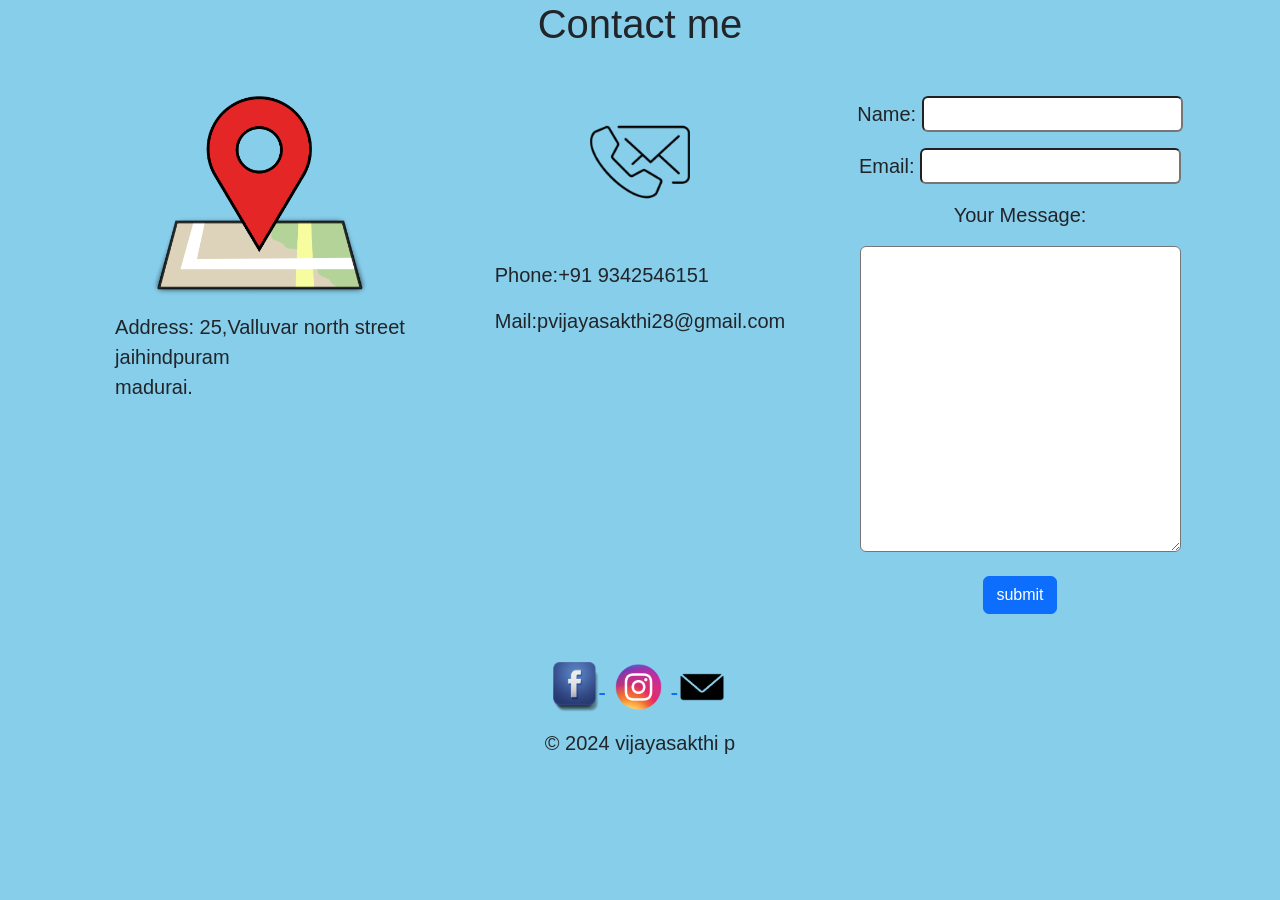
==== website/contact.html @ f43d6436 "Add files via upload" ====
<!DOCTYPE html>
<html lang="en">
<head>
    <meta charset="UTF-8">
    <meta name="viewport" content="width=device-width, initial-scale=1.0">
    <title>VIJAYASAKTHI 's CONTACT</title>
    <link href="https://cdn.jsdelivr.net/npm/bootstrap@5.3.3/dist/css/bootstrap.min.css" rel="stylesheet" integrity="sha384-QWTKZyjpPEjISv5WaRU9OFeRpok6YctnYmDr5pNlyT2bRjXh0JMhjY6hW+ALEwIH" crossorigin="anonymous">
</head>
<body style="font-family: sans-serif;background-color: skyblue;font-size: 20px;">

    <h1 class="d-flex justify-content-center mb-5">Contact me</h1>
    <div class="container">
        <div class="row">
            <div class="col-lg-4 d-flex justify-content-center">
                <div>
                    <img src="location.png" alt="" height="200" class="rounded mx-auto d-block">
                    
            
                    <p  class="p-3">
                        Address:
                        25,Valluvar north street <br>
                        jaihindpuram <br>
                        madurai.
                    </p>
                
                    </div>
            </div>
            <div class="col-lg-4 d-flex justify-content-center p-3">
                <div>
                    <img src="mailphone.png" alt="" height="100" class="rounded mx-auto d-block">
                    <p class="pt-5">Phone:+91 9342546151</p>
                    <p >Mail:pvijayasakthi28@gmail.com</p>
                </div>
            </div>
            <div class="col-lg-4">
                <div >
                    <form action="contact.html" method="post">
                        
                        <div class="pb-3" style="text-align: center;">
                            <label for="user" >Name:</label>
                            <input class="rounded" type="text" id="user" name="user">
                            
                        </div>
                   
                        
                       
                    <div class="pb-3" style="text-align: center;">
                            <label for="email">Email:</label>
                            <input class="rounded" type="email:" id="email" name="email">
                    </div>
                    
                    
                    
                    <div class="pb-3">
                        <p class="d-flex justify-content-center"> Your Message:</p>
                     
                        <textarea class=" rounded mx-auto d-block" name="message" id="message" rows="10" cols="25"></textarea>
                    </div>
        
                    <div class="pt-2 d-flex justify-content-center  mx-auto">
                        <a href="mailto:pvijayasakthi28@gmail.com" target="_self" class="btn btn-primary" >
                            submit
                        </a>
                        
                    </div>
                       
                    </form>
                </div>
            
               
            </div>
        </div>
    </div>
    
    <div class="row">
        <div class="col d-flex justify-content-center mt-5">
            <div>
                <a href="https://facebook.com/groups/elonmusk1/" target="_self">
                    <img src="fb.png" alt="" height="50">
                </a>
        
                <a href="https://www.instagram.com/elonmusk__.official/?hl=en" target="_self">
                    <img src="instagram.png" alt="" height="50">
                </a>
                
                <a href="mailto:pvijayasakthi28@gmail.com" target="_self">
                    <img src="email.png" alt="" height="50">
                </a>
            </div>
        </div>
    </div>
    <div class="row">
        <div class="col d-flex justify-content-center mt-3">
            <div>
                <p>© 2024 vijayasakthi p</p> 
             </div>
        </div>
    </div>

            

        

    
    
    

    
<br>

    
</body>
<script src="https://cdn.jsdelivr.net/npm/bootstrap@5.3.3/dist/js/bootstrap.bundle.min.js" integrity="sha384-YvpcrYf0tY3lHB60NNkmXc5s9fDVZLESaAA55NDzOxhy9GkcIdslK1eN7N6jIeHz" crossorigin="anonymous"></script>
</html>
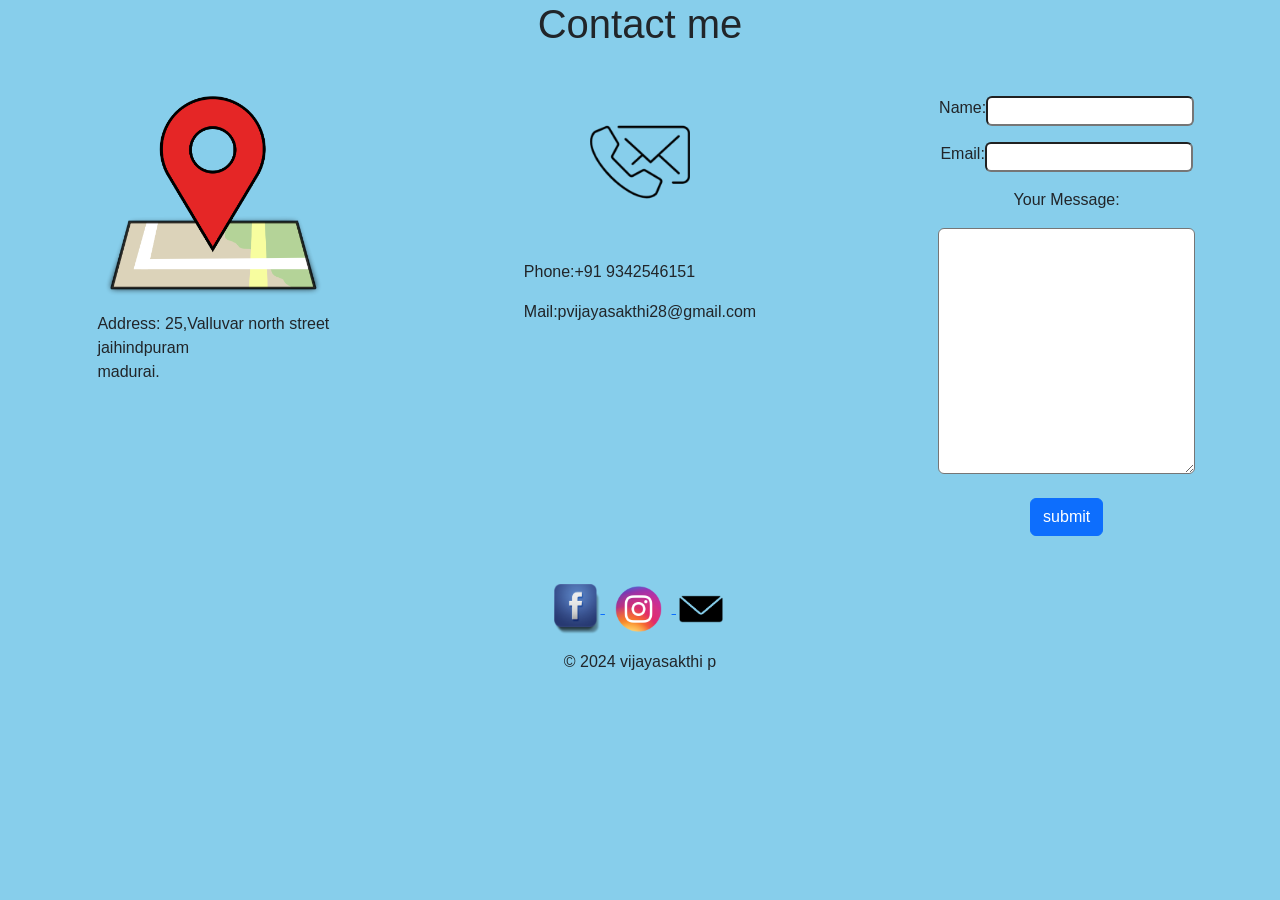
==== commit c2f0cc23: "Update contact.html" ====
--- a/website/contact.html
+++ b/website/contact.html
@@ -6,10 +6,10 @@
     <title>VIJAYASAKTHI 's CONTACT</title>
     <link href="https://cdn.jsdelivr.net/npm/bootstrap@5.3.3/dist/css/bootstrap.min.css" rel="stylesheet" integrity="sha384-QWTKZyjpPEjISv5WaRU9OFeRpok6YctnYmDr5pNlyT2bRjXh0JMhjY6hW+ALEwIH" crossorigin="anonymous">
 </head>
-<body style="font-family: sans-serif;background-color: skyblue;font-size: 20px;">
+<body style="font-family: sans-serif;background-color: skyblue";>
 
     <h1 class="d-flex justify-content-center mb-5">Contact me</h1>
-    <div class="container">
+    <div class="container-fluid">
         <div class="row">
             <div class="col-lg-4 d-flex justify-content-center">
                 <div>
@@ -36,7 +36,7 @@
                 <div >
                     <form action="contact.html" method="post">
                         
-                        <div class="pb-3" style="text-align: center;">
+                        <div class="pb-3 d-flex justify-content-center">
                             <label for="user" >Name:</label>
                             <input class="rounded" type="text" id="user" name="user">
                             
@@ -44,7 +44,7 @@
                    
                         
                        
-                    <div class="pb-3" style="text-align: center;">
+                    <div class="pb-3 d-flex justify-content-center ">
                             <label for="email">Email:</label>
                             <input class="rounded" type="email:" id="email" name="email">
                     </div>
@@ -70,7 +70,7 @@
                
             </div>
         </div>
-    </div>
+
     
     <div class="row">
         <div class="col d-flex justify-content-center mt-5">
@@ -97,7 +97,7 @@
         </div>
     </div>
 
-            
+</div>    
 
         
 
@@ -111,4 +111,4 @@
     
 </body>
 <script src="https://cdn.jsdelivr.net/npm/bootstrap@5.3.3/dist/js/bootstrap.bundle.min.js" integrity="sha384-YvpcrYf0tY3lHB60NNkmXc5s9fDVZLESaAA55NDzOxhy9GkcIdslK1eN7N6jIeHz" crossorigin="anonymous"></script>
-</html>+</html>
